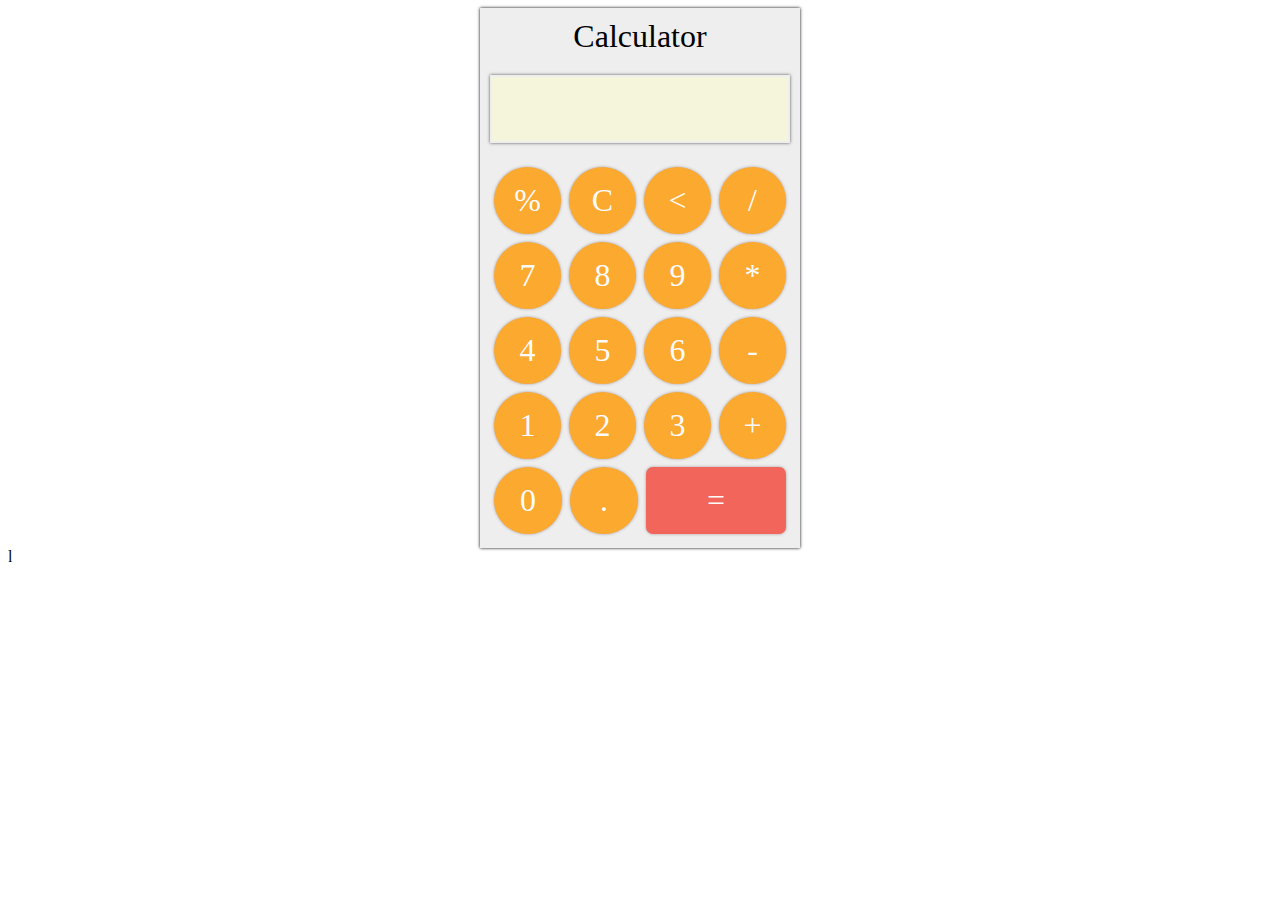
==== Calculator/index.html @ 058757e9 "added layout" ====
<!DOCTYPE html>
<html lang="en">
<head>
    <meta charset="UTF-8">
    <meta name="viewport" content="width=device-width, initial-scale=1.0">
    <title>Calculator</title>
    <link rel="stylesheet" href="index.css"/>
</head>
<body>
    <div id = "calculator">
        <section id = "calc-area">
            <span>Calculator</span>
            <textarea id="view" disabled></textarea>    
        </section>
        <section id = "buttons-area" >
             <div class="button-group">
                <span class="opr">%</span>
                <span class="clear">C</span>
                <span class="delete"><</span>
                <span class="opr">/</span>
              </div>
              <div class="button-group">
                <span class="num">7</span>
                <span class="num">8</span>
                <span class="num">9</span>
                <span class="opr">*</span>
              </div>
              <div class="button-group">
                <span class="num">4</span>
                <span class="num">5</span>
                <span class="num">6</span>
                <span class="opr">-</span>
              </div>
              <div class="button-group">
                <span class="num">1</span>
                <span class="num">2</span>
                <span class="num">3</span>
                <span class="opr">+</span>
              </div>
              <!-- Button Area -->
              <div class="button-group">
                <span class="num">0</span>
                <span class="num">.</span>
                <span class="calc">=</span>
              </div>
        </section>
    </div>
</body>
</html>l
---- Calculator/index.css ----
#calculator {
    width: 300px;
    margin: 0 auto;
    padding: 10px;
    background: #eee;
    box-shadow: 0 0 3px;
  }
  
  /* Calculate Area Style */
  #calc-area {
    display: flex;
    justify-content: center;
    align-items: center;
    flex-wrap: wrap;
  }
  
  #calc-area > span,
  #calc-area > textarea {
    display: inline-flex;
    flex: 100%;
    justify-content: center;
    margin-bottom: 20px;
  }
  
  #calc-area > textarea {
    border: 2px solid #eee;
    background: beige;
    box-shadow: 0 0 3px;
    min-height: 60px;
    resize: none;
    font-size: 1.8em;
    letter-spacing: 2.5px;
  }
  
  #calc-area > span {
    font-size: 2em;
  }
  
  /* Button area style */
  #button-area {
    padding: 10px 0;
  }
  
  .button-group {
    display: flex;
    align-items: center;
    justify-content: center;
  }
  
  .button-group > span {
    display: inline-flex;
    flex: 1 1;
    padding: 15px 10px;
    justify-content: center;
    align-items: center;
    background: #ff9800;
    margin: 4px;
    border-radius: 50%;
    color: #fff;
    font-size: 2em;
    box-shadow: 0 0 3px #968585;
    transition: all 0.2s ease;
    opacity: 0.8;
    cursor: pointer;
  }
  
  .button-group > span.calc {
    flex: 2.5;
    border-radius: 7px;
    background: #f44336;
  }
  
  .button-group > span:hover {
    opacity: 1;
  }
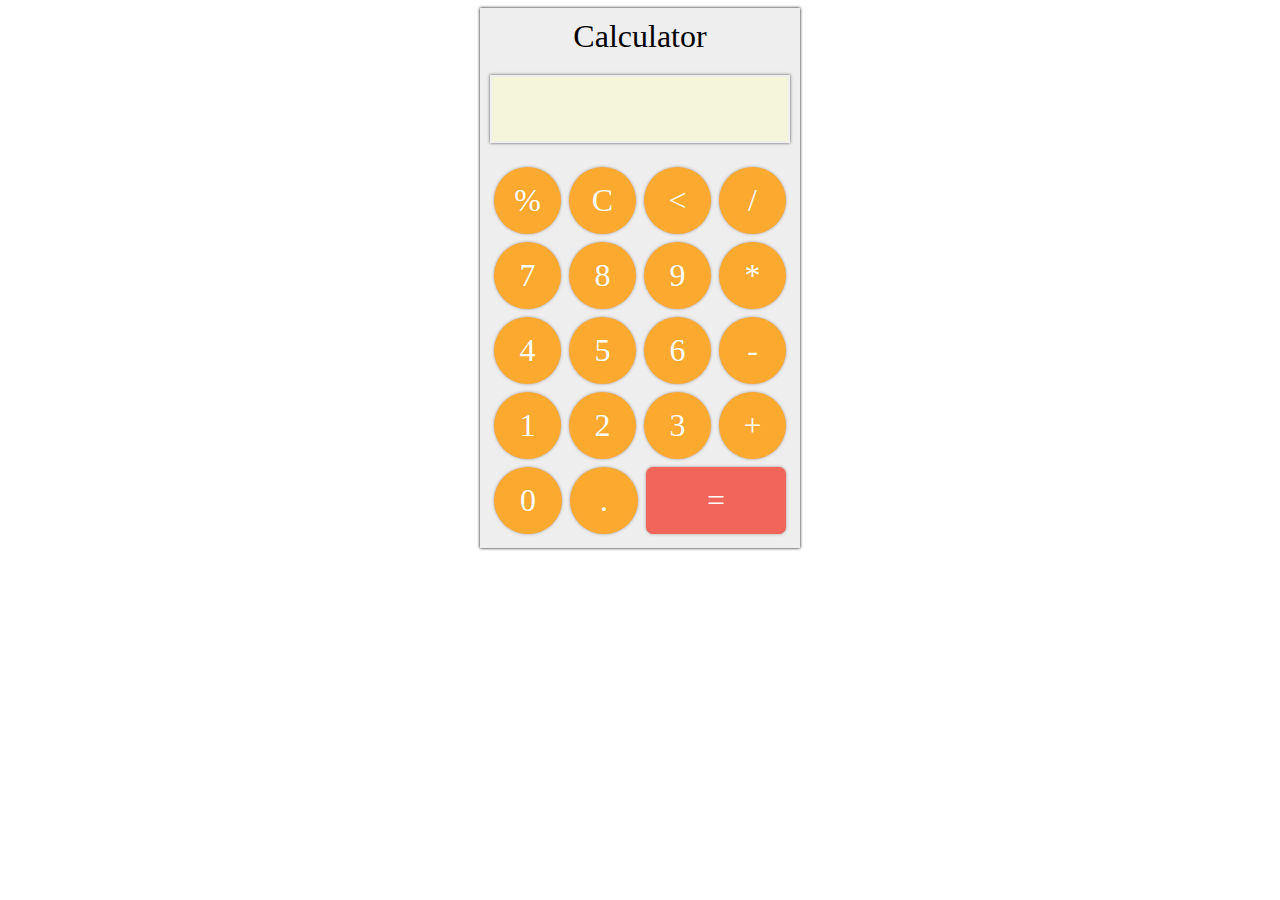
==== commit 4c929b44: "added click eventlistener and numbers functionality" ====
--- a/Calculator/index.html
+++ b/Calculator/index.html
@@ -1,49 +1,50 @@
 <!DOCTYPE html>
 <html lang="en">
-<head>
-    <meta charset="UTF-8">
-    <meta name="viewport" content="width=device-width, initial-scale=1.0">
-    <title>Calculator</title>
-    <link rel="stylesheet" href="index.css"/>
-</head>
-<body>
-    <div id = "calculator">
-        <section id = "calc-area">
-            <span>Calculator</span>
-            <textarea id="view" disabled></textarea>    
-        </section>
-        <section id = "buttons-area" >
-             <div class="button-group">
-                <span class="opr">%</span>
-                <span class="clear">C</span>
-                <span class="delete"><</span>
-                <span class="opr">/</span>
-              </div>
-              <div class="button-group">
-                <span class="num">7</span>
-                <span class="num">8</span>
-                <span class="num">9</span>
-                <span class="opr">*</span>
-              </div>
-              <div class="button-group">
-                <span class="num">4</span>
-                <span class="num">5</span>
-                <span class="num">6</span>
-                <span class="opr">-</span>
-              </div>
-              <div class="button-group">
-                <span class="num">1</span>
-                <span class="num">2</span>
-                <span class="num">3</span>
-                <span class="opr">+</span>
-              </div>
-              <!-- Button Area -->
-              <div class="button-group">
-                <span class="num">0</span>
-                <span class="num">.</span>
-                <span class="calc">=</span>
-              </div>
-        </section>
+  <head>
+    <meta charset="UTF-8" />
+    <meta name="viewport" content="width=device-width, initial-scale=1.0" />
+    <title>Document</title>
+    <link rel="stylesheet" href="index.css" />
+  </head>
+  <body>
+    <div id="calculator">
+      <section id="calc-area">
+        <span>Calculator</span>
+        <textarea id="view" disabled></textarea>
+      </section>
+      <section id="buttons-area">
+        <div class="button-group">
+          <span class="opr">%</span>
+          <span class="clear">C</span>
+          <span class="delete"><</span>
+          <span class="opr">/</span>
+        </div>
+        <div class="button-group">
+          <span class="num">7</span>
+          <span class="num">8</span>
+          <span class="num">9</span>
+          <span class="opr">*</span>
+        </div>
+        <div class="button-group">
+          <span class="num">4</span>
+          <span class="num">5</span>
+          <span class="num">6</span>
+          <span class="opr">-</span>
+        </div>
+        <div class="button-group">
+          <span class="num">1</span>
+          <span class="num">2</span>
+          <span class="num">3</span>
+          <span class="opr">+</span>
+        </div>
+        <!-- Button Area -->
+        <div class="button-group">
+          <span class="num">0</span>
+          <span class="num">.</span>
+          <span class="calc">=</span>
+        </div>
+      </section>
     </div>
-</body>
-</html>l+  </body>
+  <script src="index.js"></script>
+</html>
--- a/Calculator/index.css
+++ b/Calculator/index.css
@@ -1,76 +1,75 @@
 #calculator {
-    width: 300px;
-    margin: 0 auto;
-    padding: 10px;
-    background: #eee;
-    box-shadow: 0 0 3px;
-  }
-  
-  /* Calculate Area Style */
-  #calc-area {
-    display: flex;
-    justify-content: center;
-    align-items: center;
-    flex-wrap: wrap;
-  }
-  
-  #calc-area > span,
-  #calc-area > textarea {
-    display: inline-flex;
-    flex: 100%;
-    justify-content: center;
-    margin-bottom: 20px;
-  }
-  
-  #calc-area > textarea {
-    border: 2px solid #eee;
-    background: beige;
-    box-shadow: 0 0 3px;
-    min-height: 60px;
-    resize: none;
-    font-size: 1.8em;
-    letter-spacing: 2.5px;
-  }
-  
-  #calc-area > span {
-    font-size: 2em;
-  }
-  
-  /* Button area style */
-  #button-area {
-    padding: 10px 0;
-  }
-  
-  .button-group {
-    display: flex;
-    align-items: center;
-    justify-content: center;
-  }
-  
-  .button-group > span {
-    display: inline-flex;
-    flex: 1 1;
-    padding: 15px 10px;
-    justify-content: center;
-    align-items: center;
-    background: #ff9800;
-    margin: 4px;
-    border-radius: 50%;
-    color: #fff;
-    font-size: 2em;
-    box-shadow: 0 0 3px #968585;
-    transition: all 0.2s ease;
-    opacity: 0.8;
-    cursor: pointer;
-  }
-  
-  .button-group > span.calc {
-    flex: 2.5;
-    border-radius: 7px;
-    background: #f44336;
-  }
-  
-  .button-group > span:hover {
-    opacity: 1;
-  }
-  +  width: 300px;
+  margin: 0 auto;
+  padding: 10px;
+  background: #eee;
+  box-shadow: 0 0 3px;
+}
+
+/* Calculate Area Style */
+#calc-area {
+  display: flex;
+  justify-content: center;
+  align-items: center;
+  flex-wrap: wrap;
+}
+
+#calc-area > span,
+#calc-area > textarea {
+  display: inline-flex;
+  flex: 100%;
+  justify-content: center;
+  margin-bottom: 20px;
+}
+
+#calc-area > textarea {
+  border: 2px solid #eee;
+  background: beige;
+  box-shadow: 0 0 3px;
+  min-height: 60px;
+  resize: none;
+  font-size: 1.8em;
+  letter-spacing: 2.5px;
+}
+
+#calc-area > span {
+  font-size: 2em;
+}
+
+/* Button area style */
+#button-area {
+  padding: 10px 0;
+}
+
+.button-group {
+  display: flex;
+  align-items: center;
+  justify-content: center;
+}
+
+.button-group > span {
+  display: inline-flex;
+  flex: 1 1;
+  padding: 15px 10px;
+  justify-content: center;
+  align-items: center;
+  background: #ff9800;
+  margin: 4px;
+  border-radius: 50%;
+  color: #fff;
+  font-size: 2em;
+  box-shadow: 0 0 3px #968585;
+  transition: all 0.2s ease;
+  opacity: 0.8;
+  cursor: pointer;
+}
+
+.button-group > span.calc {
+  flex: 2.5;
+  border-radius: 7px;
+  background: #f44336;
+}
+
+.button-group > span:hover {
+  opacity: 1;
+}
